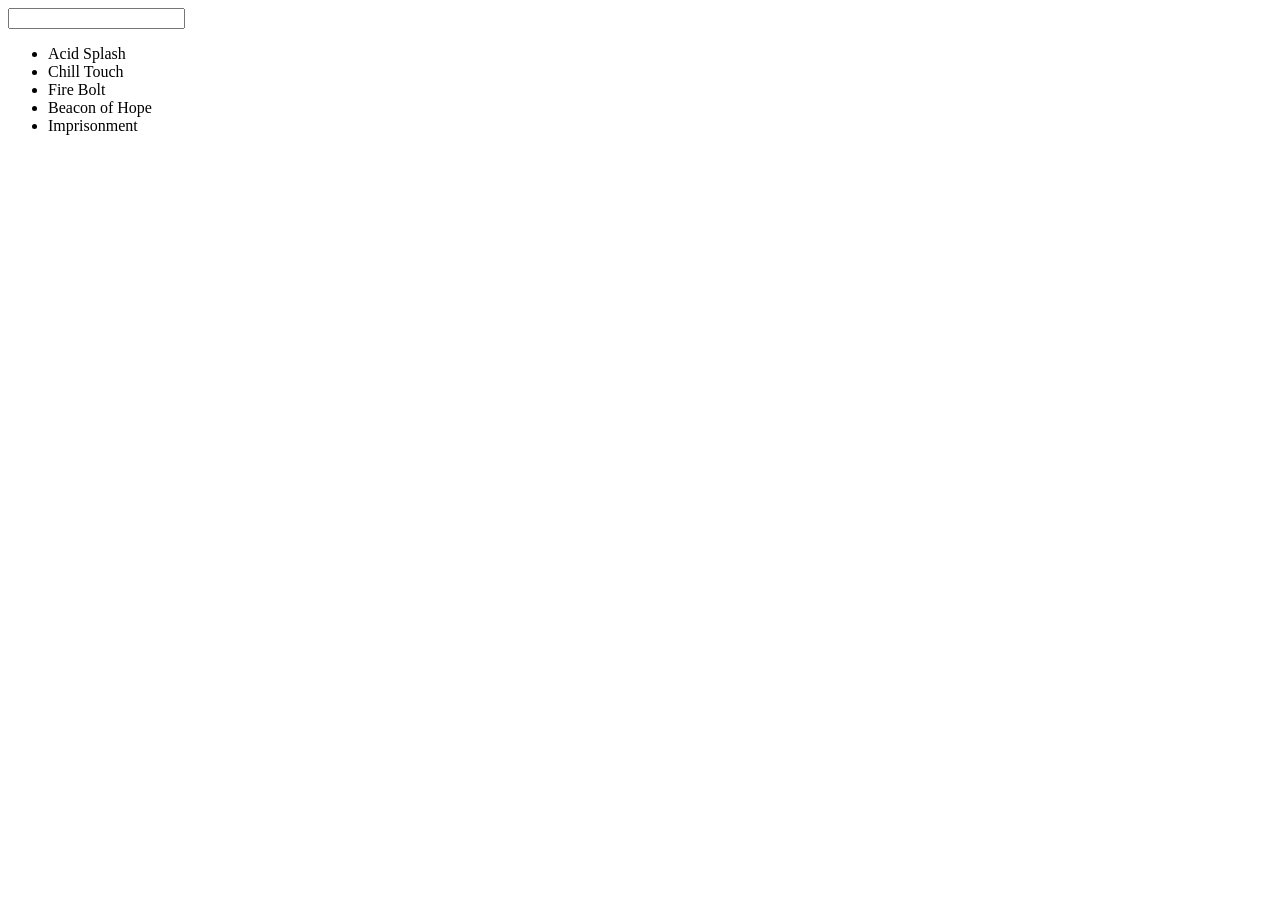
==== index.html @ bb80385f "Initial commit" ====
<!DOCTYPE html>
<html lang="en">
<head>
    <meta charset="UTF-8">
    <meta name="viewport" content="width=device-width, initial-scale=1.0">
    <title>IDK YET</title>
    <link rel="stylesheet" href="style.css">
    <script src="script.js" defer></script>
</head>
<body>
    <header>
    </header>


    <main>
        <input type="text">
        <ul>
        </ul>
    </main>


    <footer>
    </footer>
</body>
</html>
---- style.css ----
ul {
}
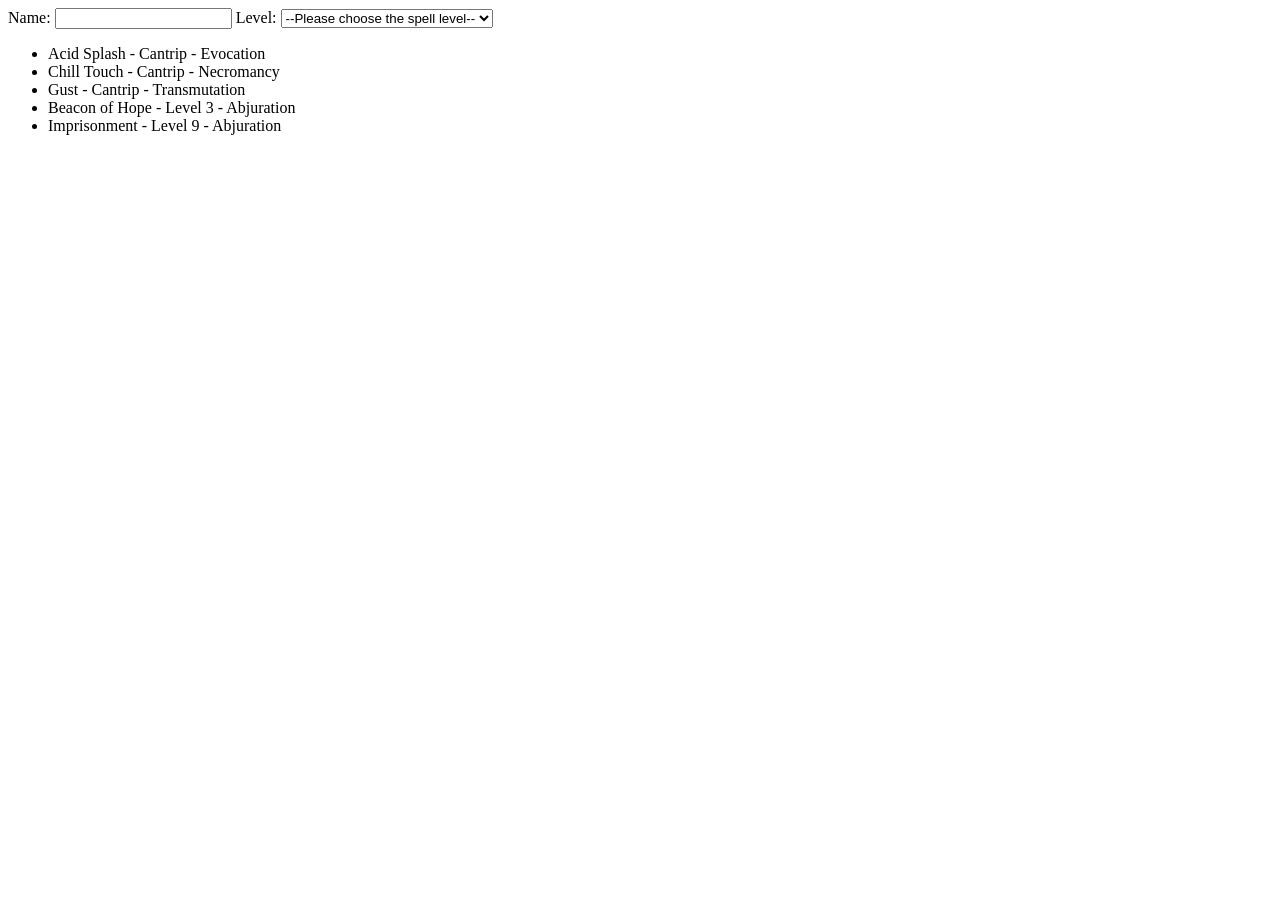
==== commit 275b8fb5: "Add spell selection and filtering functionality with spell data" ====
--- a/index.html
+++ b/index.html
@@ -13,8 +13,25 @@
 
 
     <main>
-        <input type="text">
-        <ul>
+        <label for="spellName">Name: </label>
+        <input type="text" id="spellName">
+
+        <label for="spellLevel">Level: </label>
+        <select id="spellLevel">
+            <option value="">--Please choose the spell level--</option>
+            <option value="0">Cantrip</option>
+            <option value="1">1</option>
+            <option value="2">2</option>
+            <option value="3">3</option>
+            <option value="4">4</option>
+            <option value="5">5</option>
+            <option value="6">6</option>
+            <option value="7">7</option>
+            <option value="8">8</option>
+            <option value="9">9</option>
+        </select>
+        
+        <ul> 
         </ul>
     </main>
 
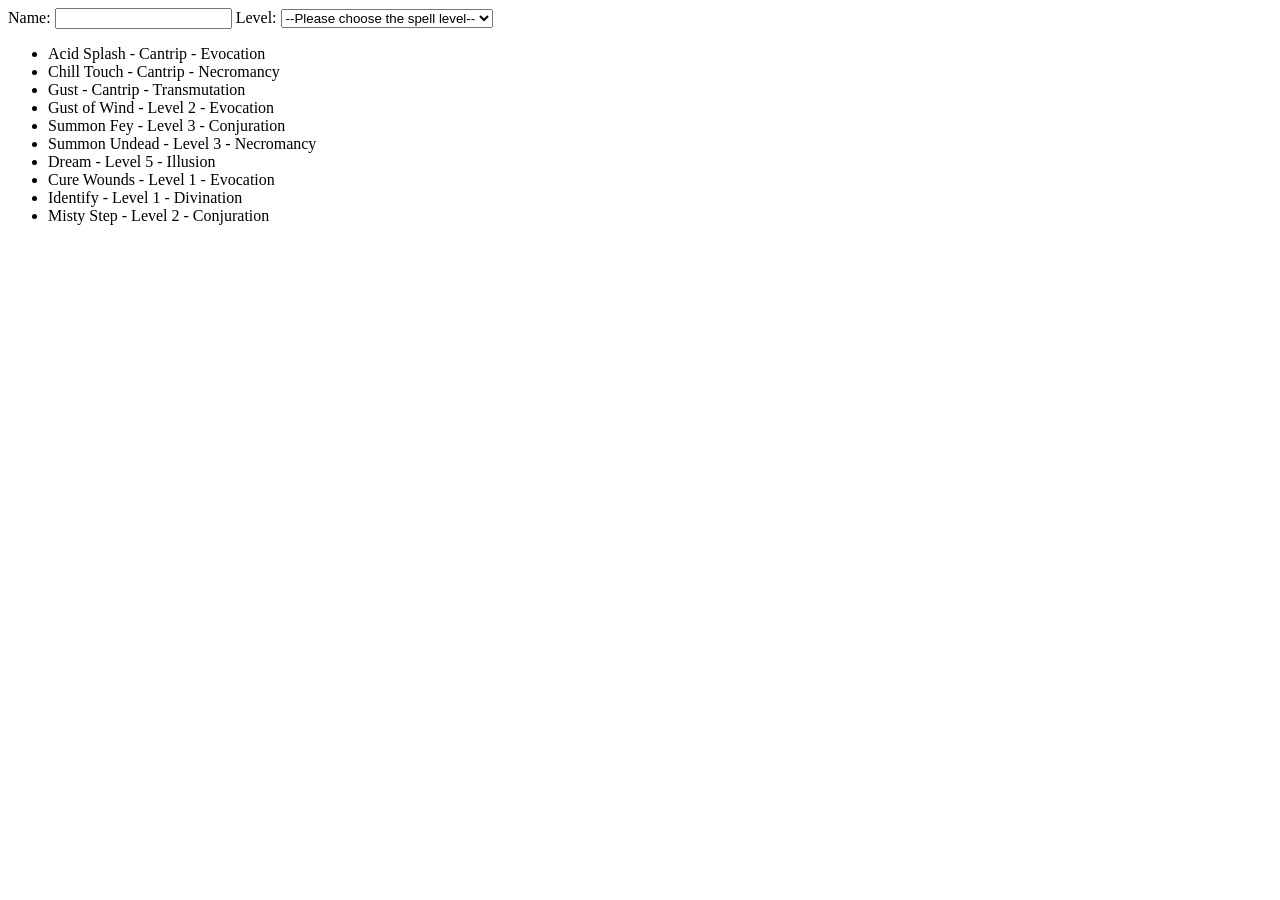
==== commit c12ae528: "Refactor spell list structure and enhance spell details display" ====
--- a/index.html
+++ b/index.html
@@ -31,7 +31,7 @@
             <option value="9">9</option>
         </select>
         
-        <ul> 
+        <ul id="spells"> 
         </ul>
     </main>
 
--- a/style.css
+++ b/style.css
@@ -1,2 +1,9 @@
-ul {
+li {
+    white-space: pre-wrap;
+}
+.spells {
+    cursor: pointer;
+}
+.clicked {
+    color: rgb(163, 108, 35);
 }
